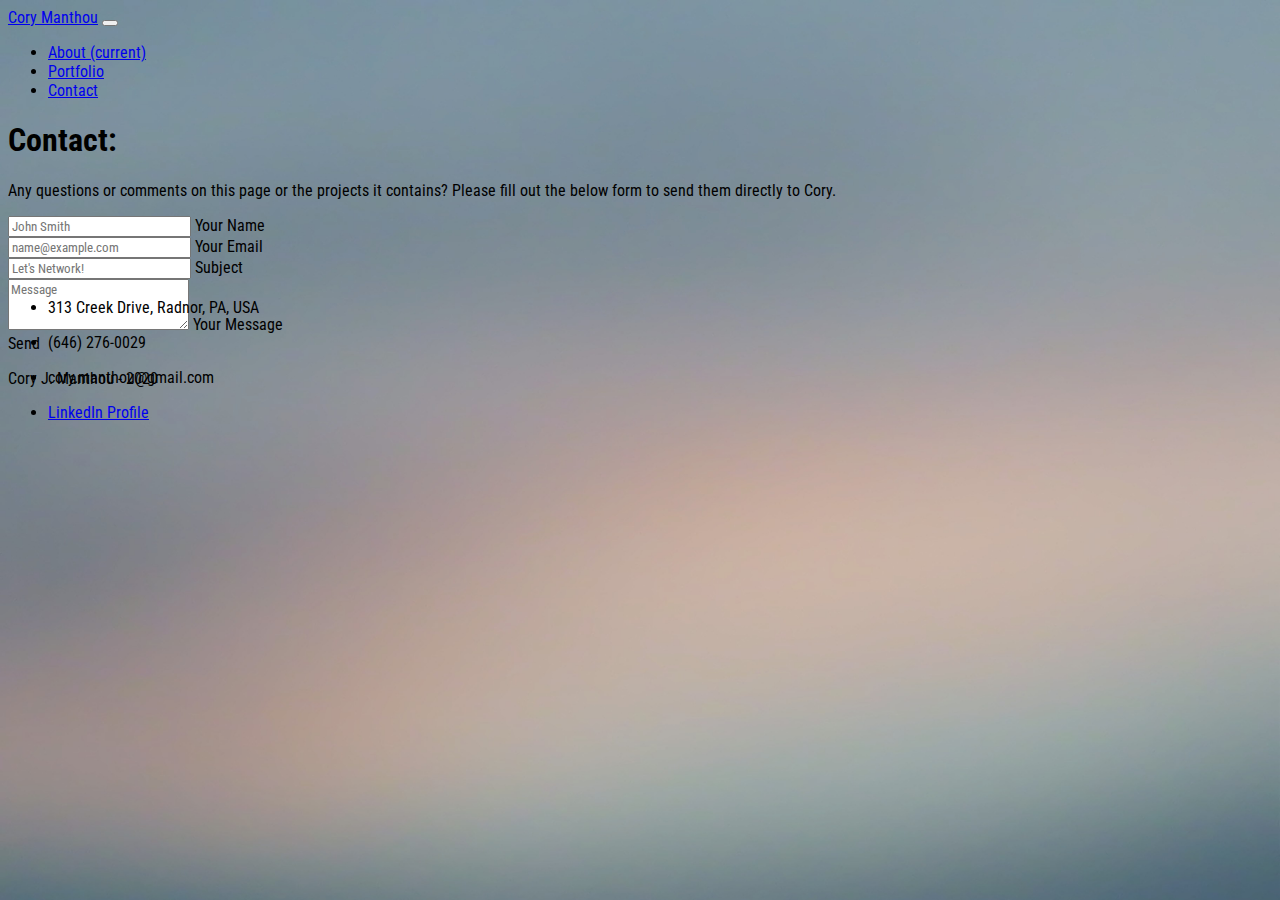
==== contact.html @ bdcea1bf "First Commit Updated" ====
<!doctype html>
<html lang="en">
  <head>
    <meta charset="utf-8">
    <meta name="viewport" content="width=device-width, initial-scale=1, shrink-to-fit=no">
   
    <link rel="stylesheet" href="https://stackpath.bootstrapcdn.com/bootstrap/4.5.0/css/bootstrap.min.css" integrity="sha384-9aIt2nRpC12Uk9gS9baDl411NQApFmC26EwAOH8WgZl5MYYxFfc+NcPb1dKGj7Sk" crossorigin="anonymous">
    <link href="https://fonts.googleapis.com/css2?family=Roboto+Condensed&display=swap" rel="stylesheet">
    <title>Cory J. Manthou</title>
  </head>
  
  <body>

    <!-- Background CSS -->
    <link rel="stylesheet" type="text/css" href="style.css">
    <!-- Background CSS END -->

    <!-- Navbar -->
    <nav class="navbar navbar-expand-lg navbar-dark bg-dark">
      <a class="navbar-brand" href="index.html">Cory Manthou</a>
      <button class="navbar-toggler" type="button" data-toggle="collapse" data-target="#navbarNav" aria-controls="navbarNav" aria-expanded="false" aria-label="Toggle navigation">
        <span class="navbar-toggler-icon"></span>
      </button>
      <div class="navbar-collapse collapse w-100 order-3 dual-collapse2">
        <ul class="navbar-nav ml-auto">
          <li class="nav-item">
            <a class="nav-link" href="index.html">About <span class="sr-only">(current)</span></a>
          </li>
          <li class="nav-item">
            <a class="nav-link" href="portfolio.html">Portfolio</a>
          </li>
          <li class="nav-item">
            <a class="nav-link" href="contact.html">Contact</a>
          </li>
        </ul>
      </div>
    </nav>
    <!-- Navbar END -->

    <div class="container">
      <div class="row">
        <div class="col-sm-12">
          <h1>Contact:</h1>
        </div>
      </div>
    </div>

    <!-- Contact Form -->
<div class="container">
<section class="mb-4">
  <p class="text-center w-responsive mx-auto mb-5">Any questions or comments on this page or the projects it contains?  Please fill out the below form to send them directly to Cory.</p>
  <div class="row">
      <div class="col-md-9 mb-md-0 mb-5">
          <form id="contact-form" name="contact-form" action="mail.php" method="POST">
              <div class="row">
                  <div class="col-md-6">
                      <div class="md-form mb-0">
                          <input type="text" id="name" name="name" class="form-control" placeholder="John Smith">
                          <label for="name" class="">Your Name</label>
                      </div>
                  </div>
                  <div class="col-md-6">
                      <div class="md-form mb-0">
                          <input type="text" id="email" name="email" class="form-control" placeholder="name@example.com">
                          <label for="email" class="">Your Email</label>
                      </div>
                  </div>
              </div>
              <div class="row">
                  <div class="col-md-12">
                      <div class="md-form mb-0">
                          <input type="text" id="subject" name="subject" class="form-control" placeholder="Let's Network!">
                          <label for="subject" class="">Subject</label>
                      </div>
                  </div>
              </div>
              <div class="row">
                  <div class="col-md-12">
                      <div class="md-form">
                          <textarea type="text" id="message" name="message" rows="3" class="form-control md-textarea" placeholder="Message"></textarea>
                          <label for="message">Your Message</label>
                      </div>

                  </div>
              </div>
          </form>
          <div class="text-center text-md-center">
              <a class="btn btn-light" onclick="document.getElementById('contact-form').submit();">Send</a>
          </div>
          <div class="status"></div>
      </div>
       <div class="col-md-3 text-center">
         <section id="contact-info">
          <ul class="list-unstyled mb-0">
              <li><i class="fas fa-map-marker-alt fa-2x"></i>
                  <p>313 Creek Drive, Radnor, PA, USA</p>
              </li>

              <li><i class="fas fa-phone mt-4 fa-2x"></i>
                  <p>(646) 276-0029</p>
              </li>

              <li><i class="fas fa-envelope mt-4 fa-2x"></i>
                  <p>cory.manthou@gmail.com</p>
              </li>

              <li> <a class="btn btn-light" target="_blank" rel="noopener noreferrer" href="https://www.linkedin.com/in/coryjmanthou" role="button">LinkedIn Profile</a>
              </li>
          </ul>
        </section>
      </div>
  </div>
</div>  
</section>
<!-- Contact Form END-->

  </body>

      <!-- Footer-->
      <div class="container">
        <footer class="card-footer text-muted">
          <p class="text-sm-center font-italic">Cory J. Manthou - 2020</p>
        </footer>
        </div>
      <!-- Footer END-->

</html>
---- style.css ----
/* Background Image */
body {
  background-image: url('Assets/Blurred-Background-Sunset-3c-Free.jpg');
  background-repeat: no-repeat;
  background-attachment: fixed;
  background-size: cover;
}
/* Font Change */

* {
  font-family: 'Roboto Condensed', sans-serif;
}

/* Vertical Center Contact Info */
#contact-info {
    margin: 0;
    position: absolute;
    top: 40%;
    -ms-transform: translateY(-50%);
    transform: translateY(-50%);
}
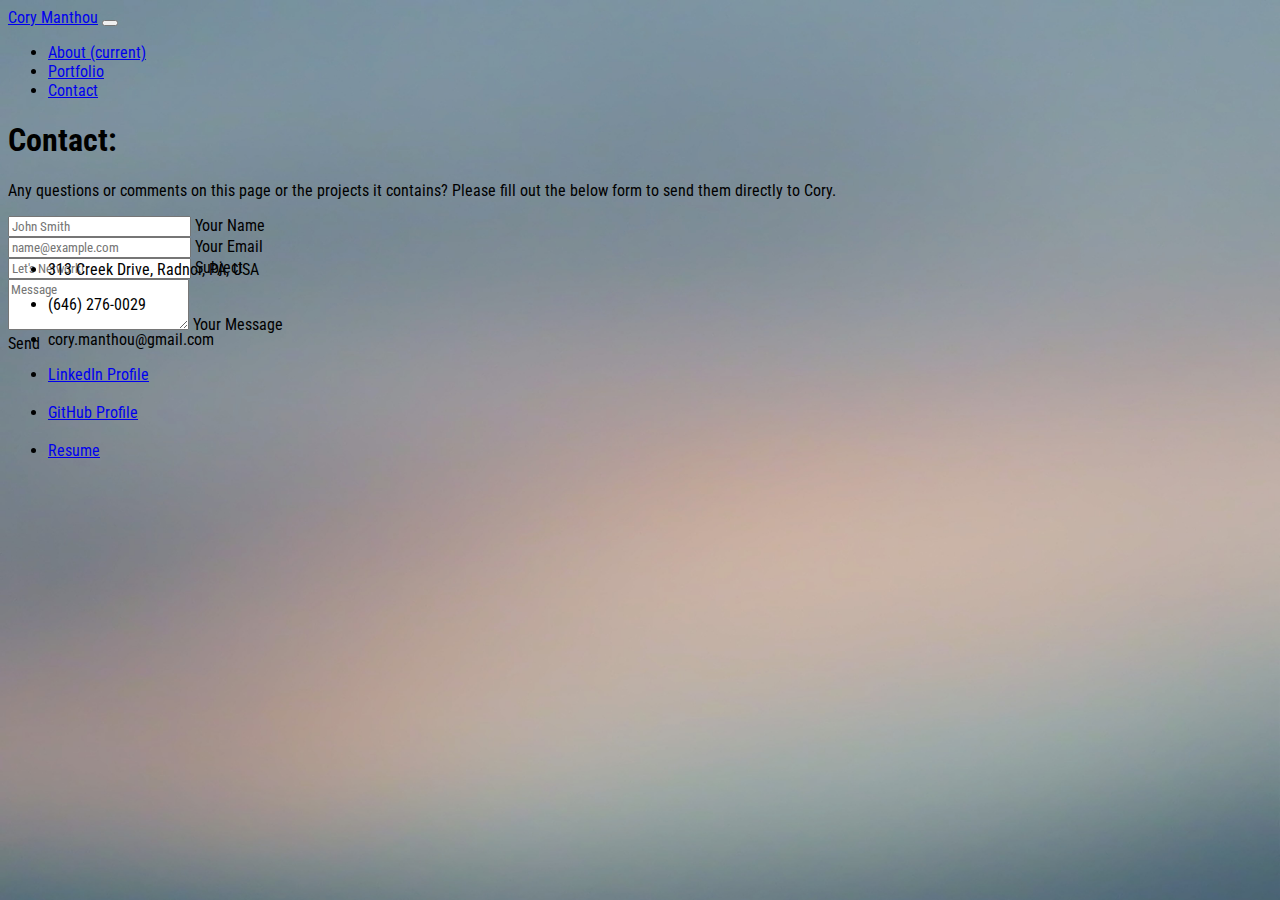
==== commit e35df445: "Updated Projects" ====
--- a/contact.html
+++ b/contact.html
@@ -10,7 +10,8 @@
   </head>
   
   <body>
-
+    <div id="page-container">
+      <div id ="content-wrap">
     <!-- Background CSS -->
     <link rel="stylesheet" type="text/css" href="style.css">
     <!-- Background CSS END -->
@@ -106,6 +107,12 @@
 
               <li> <a class="btn btn-light" target="_blank" rel="noopener noreferrer" href="https://www.linkedin.com/in/coryjmanthou" role="button">LinkedIn Profile</a>
               </li>
+              <br>
+              <li> <a class="btn btn-light" target="_blank" rel="noopener noreferrer" href="https://github.com/cmanthou" role="button">GitHub Profile</a>
+              </li>
+              <br>
+              <li> <a class="btn btn-light" target="_blank" rel="noopener noreferrer" href="../8.Portfolio-Updated/Assets/Cory_J_Manthou_Resume_L.pdf" role="button">Resume</a>
+              </li>
           </ul>
         </section>
       </div>
@@ -113,15 +120,17 @@
 </div>  
 </section>
 <!-- Contact Form END-->
-
+</div>
+    </div>
   </body>
 
       <!-- Footer-->
+      <!-- <br>
       <div class="container">
         <footer class="card-footer text-muted">
           <p class="text-sm-center font-italic">Cory J. Manthou - 2020</p>
         </footer>
-        </div>
-      <!-- Footer END-->
+        </div> -->
+      <!-- Footer END -->
 
 </html>--- a/style.css
+++ b/style.css
@@ -18,4 +18,11 @@
     top: 40%;
     -ms-transform: translateY(-50%);
     transform: translateY(-50%);
+}
+
+#buttonsAbout {
+  margin: auto;
+  width: 50%;
+  padding: 10px;
+   
 }